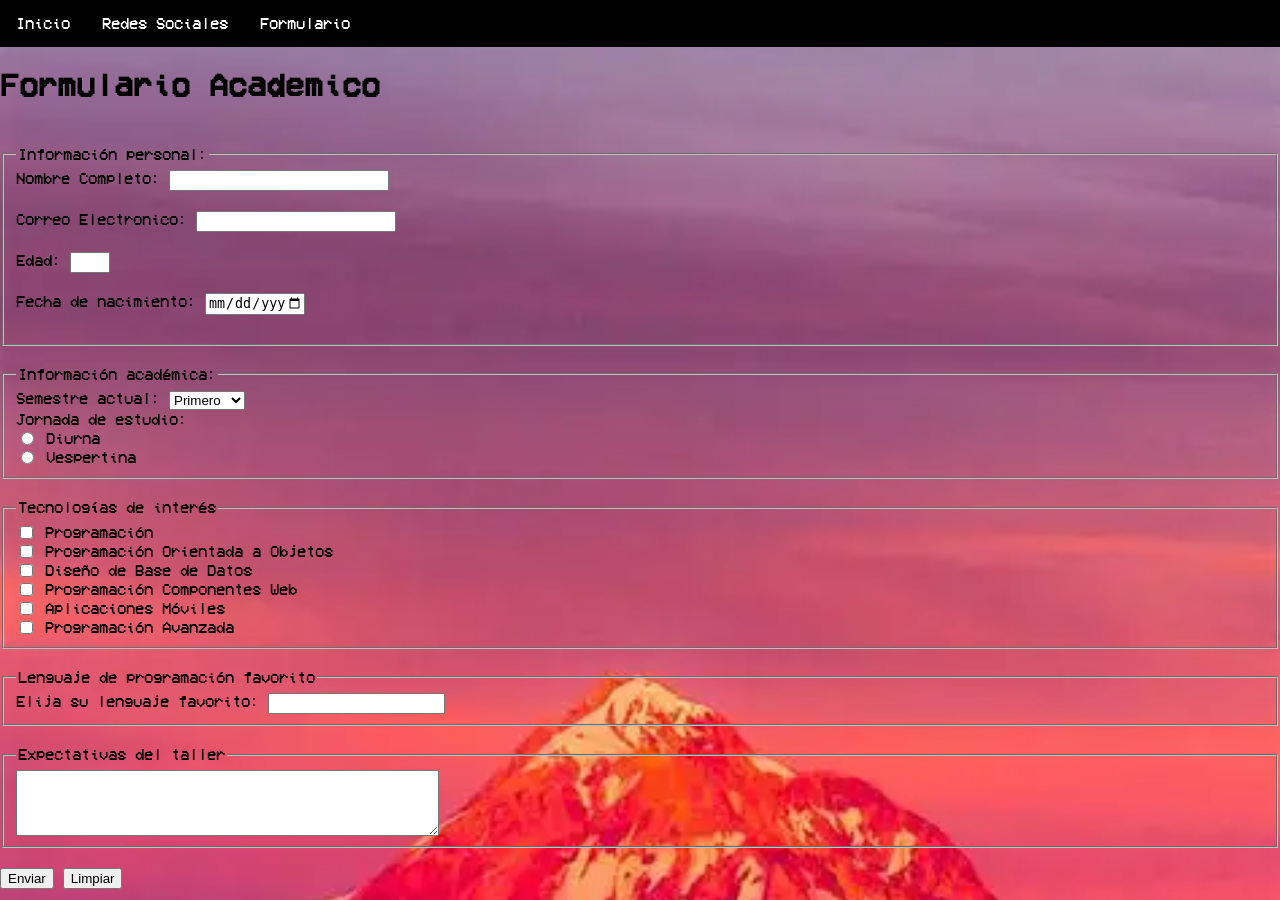
==== form.html @ 74aff5f9 "Me aburri" ====
<!DOCTYPE encoding="UTF-8" html>
<html lang="es">
  <head>
		<style>
      	@font-face {
					font-family: "VCR";
					src: url("res/fonts/vcr.ttf");
				}
				body {
					font-family: "VCR", sans-serif;
					background-image: url("res/img/bg.png");
					background-size: cover;
					background-repeat: repeat;
					margin: 0;
  				padding: 0;
					height: 100vh;
				}
      	ul {
					list-style-type: none;
					margin: 0;
					padding: 0;
					background-color: black;
					display: flex;
				}
				ul li a {
					display: block;
					color: white;
					padding: 14px 16px;
					text-decoration: none;
				}
				ul li a:hover {
					background-color: #333333;
				}
    </style>
  </head>

  <body>
		<ul>
			<li><a href="index.html">Inicio</a></li>
			<li><a href="socials.html">Redes Sociales</a></li>
			<li><a href="form.html">Formulario</a></li>
		</ul>

    <title>Formulario Academico</title>
    <h1>Formulario Academico</h1><br>

    <form action="index.html">
      <fieldset>
        <legend>Información personal:</legend>
        <label for="nombre">Nombre Completo:</label>
        <input type="text" id="nombre" name="nombre" style="width: 220px"><br><br>
        <label for="correo">Correo Electronico:</label>
        <input type="email" id="correo" name="correo" style="width: 200px"><br><br>
        <label for="edad">Edad:</label>
        <input type="number" id="edad" name="edad" style="width: 40px"><br><br>
        <label for="nacimiento">Fecha de nacimiento:</label>
        <input type="date" id="nacimiento" name="nacimiento" style="width: 100px"><br><br>
      </fieldset><br>

      <fieldset>
        <legend>Información académica:</legend>
        <label for="semestre">Semestre actual:</label>
        <select name="semestre" id="semestre">
          <option value="1">Primero</option>
          <option value="2">Segundo</option>
          <option value="3">Tercero</option>
          <option value="4">Cuarto</option>
          <option value="5">Quinto</option>
        </select><br>

        <label>Jornada de estudio:</label><br>
        <input type="radio" id="dia" name="dia_option" value="Diurna">
        <label for="dia">Diurna</label><br>
        <input type="radio" id="noche" name="noche_option" value="Vespertina">
        <label for="noche">Vespertina</label><br>
      </fieldset><br>

      <fieldset>
        <legend>Tecnologías de interés</legend>
        <input type="checkbox" id="opt1" name="opt1" value="Programación">
        <label for="opt1">Programación</label><br>
        <input type="checkbox" id="opt2" name="opt2" value="Programación Orientada a Objetos">
        <label for="opt2">Programación Orientada a Objetos</label><br>
        <input type="checkbox" id="opt3" name="opt3" value="Diseño de Base de Datos">
        <label for="opt3">Diseño de Base de Datos</label><br>
        <input type="checkbox" id="opt4" name="opt4" value="Programación Componentes Web">
        <label for="opt4">Programación Componentes Web</label><br>
        <input type="checkbox" id="opt5" name="opt5" value="Aplicaciones Móviles ">
        <label for="opt5">Aplicaciones Móviles </label><br>
        <input type="checkbox" id="opt6" name="opt6" value="Programación Avanzada">
        <label for="opt6">Programación Avanzada</label><br>
      </fieldset><br>

      <fieldset>
        <legend>Lenguaje de programación favorito</legend>
        <label for="lang">Elija su lenguaje favorito:</label>
        <input list="langs" name="lang" id="lang">
        <datalist id="langs">
          <option value="Java">
          <option value="Python">
          <option value="JavaScript">
          <option value="C#">
          <option value="C++">
          <option value="PHP">
          <option value="HTML">
        </datalist>
      </fieldset><br>

      <fieldset>
        <legend>Expectativas del taller</legend>
        <textarea id="expectativas" name="expectativas" rows="4" cols="50"></textarea>
      </fieldset><br>

      <input type="submit" value="Enviar">
      <input type="button" value="Limpiar">
    </form>
  </body>
</html>
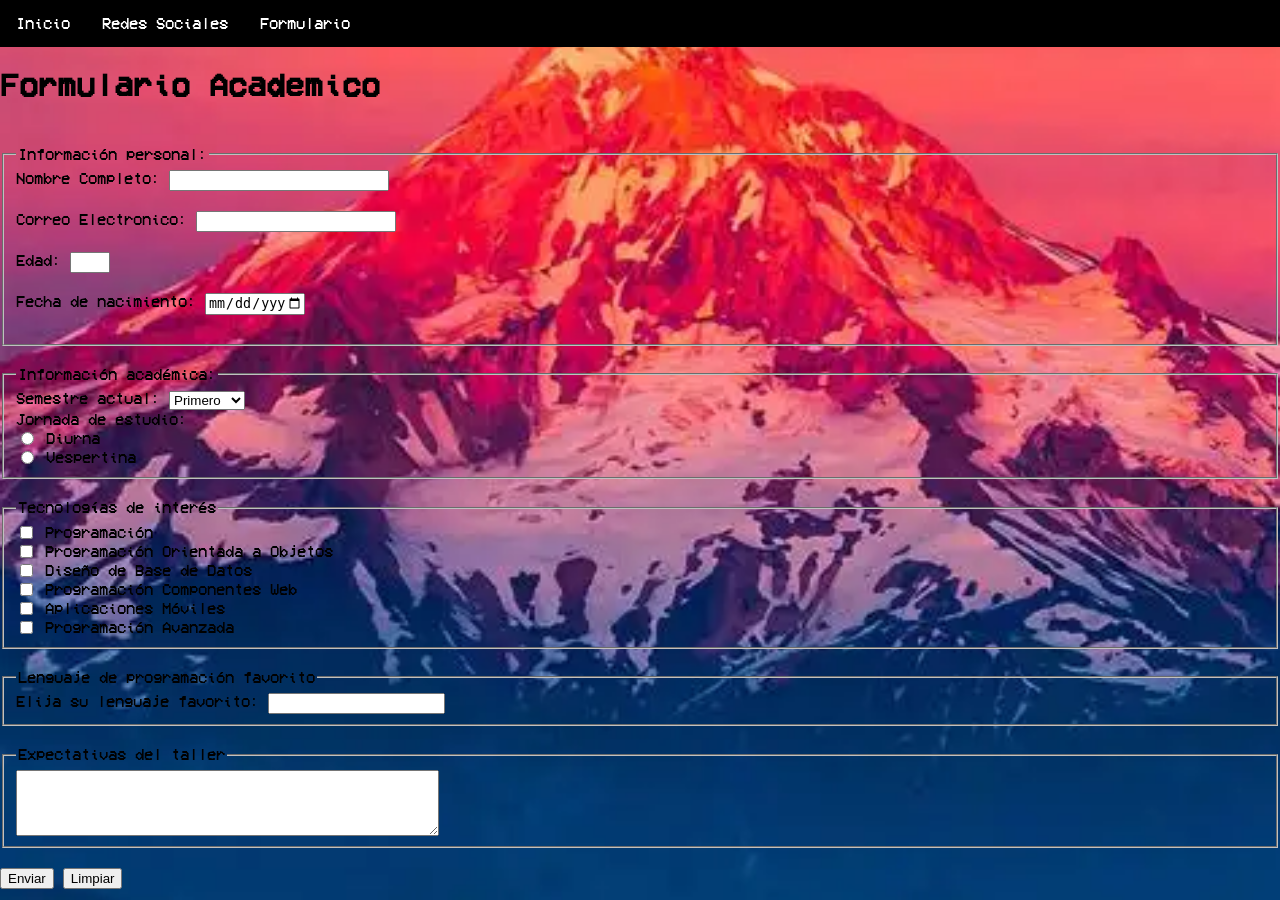
==== commit 3a683324: "Mejoras" ====
--- a/form.html
+++ b/form.html
@@ -1,37 +1,8 @@
 <!DOCTYPE encoding="UTF-8" html>
 <html lang="es">
   <head>
-		<style>
-      	@font-face {
-					font-family: "VCR";
-					src: url("res/fonts/vcr.ttf");
-				}
-				body {
-					font-family: "VCR", sans-serif;
-					background-image: url("res/img/bg.png");
-					background-size: cover;
-					background-repeat: repeat;
-					margin: 0;
-  				padding: 0;
-					height: 100vh;
-				}
-      	ul {
-					list-style-type: none;
-					margin: 0;
-					padding: 0;
-					background-color: black;
-					display: flex;
-				}
-				ul li a {
-					display: block;
-					color: white;
-					padding: 14px 16px;
-					text-decoration: none;
-				}
-				ul li a:hover {
-					background-color: #333333;
-				}
-    </style>
+		<link rel="stylesheet" href="css/base.css">
+		<link rel="stylesheet" href="css/texts.css">
   </head>
 
   <body>
--- a/css/base.css
+++ b/css/base.css
@@ -0,0 +1,40 @@
+/* El estilo base de toda la pagina */
+@font-face { /* Creamos un font personalizado */
+  font-family: "VCR";
+  src: url("../assets/vcr.ttf") format('truetype');
+  font-weight: normal;
+	font-style: normal;
+}
+
+body {
+  font-family: "VCR", "Calibri"; /* Si no existe VCR, usar Calibri */
+
+  /* Definir el fondo y su estilo */
+  background-image: url("../assets/bg.png");
+  background-size: cover;
+  background-repeat: repeat;
+  background-position: center;
+
+  /* Odio los margins y paddings automaticos */
+  margin: 0;
+  padding: 0;
+  height: 100vh;
+}
+
+/* Cosas para la barra de navegación */
+ul { /* La barra como tal */
+  list-style-type: none;
+  margin: 0;
+  padding: 0;
+  background-color: black;
+  display: flex;
+}
+ul li a { /* Opción */
+  display: block;
+  color: white;
+  padding: 14px 16px;
+  text-decoration: none;
+}
+ul li a:hover { /* Opción con cursor encima */
+  background-color: #333333;
+}
--- a/css/texts.css
+++ b/css/texts.css
@@ -0,0 +1,26 @@
+/* Todo esto son puras configuraciones de texto */
+/* Nada tan importante */
+.center {
+  color: #333333;
+  align-content: center;
+  text-align: center;
+}
+.center-bottom {
+  align-content: center;
+  text-align: center;
+}
+.center-title {
+  color: black;
+  text-align: center;
+  font-size: 26px;
+}
+.center-text {
+  color: black;
+  text-align: center;
+  font-size: 22px;
+}
+.links {
+  color :black;
+  text-align: center;
+  font-size: 32px;
+}
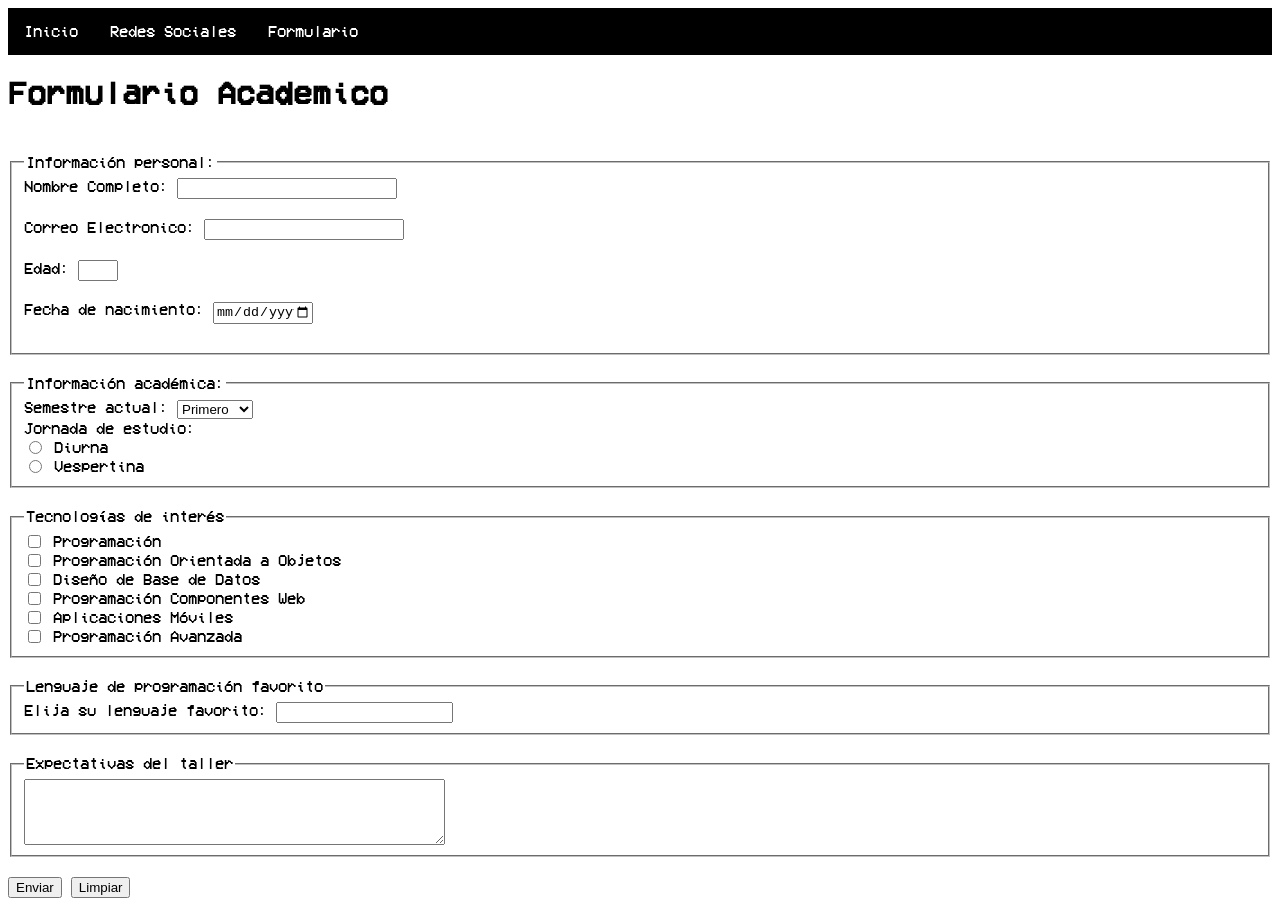
==== commit f488dcbb: "Icon & Otras Cosas" ====
--- a/form.html
+++ b/form.html
@@ -1,7 +1,8 @@
 <!DOCTYPE encoding="UTF-8" html>
 <html lang="es">
   <head>
-		<link rel="stylesheet" href="css/base.css">
+    <link rel="stylesheet" href="css/nav.css">
+		<link rel="stylesheet" href="css/form.css">
 		<link rel="stylesheet" href="css/texts.css">
   </head>
 
--- a/css/nav.css
+++ b/css/nav.css
@@ -0,0 +1,17 @@
+/* Cosas para la barra de navegación */
+ul { /* La barra como tal */
+  list-style-type: none;
+  margin: 0;
+  padding: 0;
+  background-color: black;
+  display: flex;
+}
+ul li a { /* Opción */
+  display: block;
+  color: white;
+  padding: 14px 16px;
+  text-decoration: none;
+}
+ul li a:hover { /* Opción con cursor encima */
+  background-color: #333333;
+}
--- a/css/form.css
+++ b/css/form.css
@@ -0,0 +1,11 @@
+/* El estilo del formulario */
+@font-face { /* Creamos un font personalizado */
+  font-family: "VCR";
+  src: url("../assets/vcr.ttf") format('truetype');
+  font-weight: normal;
+	font-style: normal;
+}
+
+body {
+  font-family: "VCR", "Calibri"; /* Si no existe VCR, usar Calibri */
+}
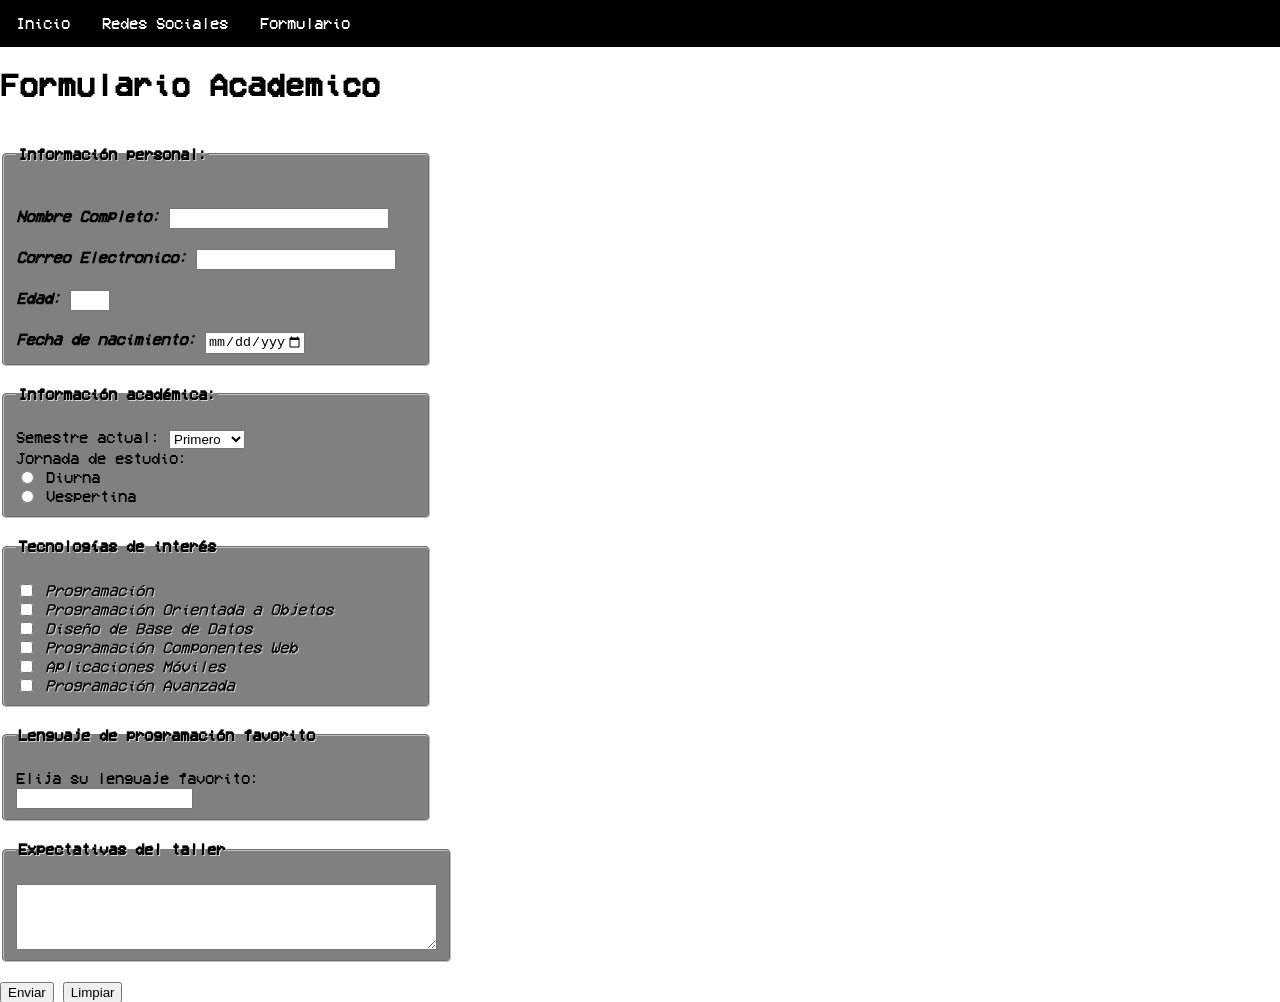
==== commit d118d971: "Estilo Formulario y Algunos Arreglos" ====
--- a/form.html
+++ b/form.html
@@ -4,6 +4,7 @@
     <link rel="stylesheet" href="css/nav.css">
 		<link rel="stylesheet" href="css/form.css">
 		<link rel="stylesheet" href="css/texts.css">
+    <link rel="icon" href="assets/icon.ico" type="image/x-icon">
   </head>
 
   <body>
@@ -17,21 +18,23 @@
     <h1>Formulario Academico</h1><br>
 
     <form action="index.html">
-      <fieldset>
-        <legend>Información personal:</legend>
-        <label for="nombre">Nombre Completo:</label>
+      <fieldset id="info_box">
+        <legend id="info_legend">Información personal:</legend><br><br>
+
+        <label for="nombre" id="nombre_label">Nombre Completo:</label>
         <input type="text" id="nombre" name="nombre" style="width: 220px"><br><br>
-        <label for="correo">Correo Electronico:</label>
+        <label for="correo" id="correo_label">Correo Electronico:</label>
         <input type="email" id="correo" name="correo" style="width: 200px"><br><br>
-        <label for="edad">Edad:</label>
+        <label for="edad" id="edad_label">Edad:</label>
         <input type="number" id="edad" name="edad" style="width: 40px"><br><br>
-        <label for="nacimiento">Fecha de nacimiento:</label>
-        <input type="date" id="nacimiento" name="nacimiento" style="width: 100px"><br><br>
+        <label for="nacimiento" id="nacimiento_label">Fecha de nacimiento:</label>
+        <input type="date" id="nacimiento" name="nacimiento" style="width: 100px"><br>
       </fieldset><br>
 
-      <fieldset>
-        <legend>Información académica:</legend>
-        <label for="semestre">Semestre actual:</label>
+      <fieldset id="acad_box">
+        <legend id="acad_legend">Información académica:</legend><br>
+
+        <label for="semestre" id="semestre_label">Semestre actual:</label>
         <select name="semestre" id="semestre">
           <option value="1">Primero</option>
           <option value="2">Segundo</option>
@@ -47,24 +50,26 @@
         <label for="noche">Vespertina</label><br>
       </fieldset><br>
 
-      <fieldset>
-        <legend>Tecnologías de interés</legend>
-        <input type="checkbox" id="opt1" name="opt1" value="Programación">
-        <label for="opt1">Programación</label><br>
+      <fieldset id="tec_box">
+        <legend id="tec_legend">Tecnologías de interés</legend><br>
+
+        <input type="checkbox" id="opt1" class="opt1" value="Programación">
+        <label for="opt1" class="text-general">Programación</label><br>
         <input type="checkbox" id="opt2" name="opt2" value="Programación Orientada a Objetos">
-        <label for="opt2">Programación Orientada a Objetos</label><br>
+        <label for="opt2" class="text-general">Programación Orientada a Objetos</label><br>
         <input type="checkbox" id="opt3" name="opt3" value="Diseño de Base de Datos">
-        <label for="opt3">Diseño de Base de Datos</label><br>
+        <label for="opt3" class="text-general">Diseño de Base de Datos</label><br>
         <input type="checkbox" id="opt4" name="opt4" value="Programación Componentes Web">
-        <label for="opt4">Programación Componentes Web</label><br>
+        <label for="opt4" class="text-general">Programación Componentes Web</label><br>
         <input type="checkbox" id="opt5" name="opt5" value="Aplicaciones Móviles ">
-        <label for="opt5">Aplicaciones Móviles </label><br>
+        <label for="opt5" class="text-general">Aplicaciones Móviles </label><br>
         <input type="checkbox" id="opt6" name="opt6" value="Programación Avanzada">
-        <label for="opt6">Programación Avanzada</label><br>
+        <label for="opt6" class="text-general">Programación Avanzada</label><br>
       </fieldset><br>
 
-      <fieldset>
-        <legend>Lenguaje de programación favorito</legend>
+      <fieldset id="lang_box">
+        <legend id="lang_legend">Lenguaje de programación favorito</legend><br>
+
         <label for="lang">Elija su lenguaje favorito:</label>
         <input list="langs" name="lang" id="lang">
         <datalist id="langs">
@@ -78,8 +83,8 @@
         </datalist>
       </fieldset><br>
 
-      <fieldset>
-        <legend>Expectativas del taller</legend>
+      <fieldset id="expectativas_box">
+        <legend id="expectativas_legend">Expectativas del taller</legend><br>
         <textarea id="expectativas" name="expectativas" rows="4" cols="50"></textarea>
       </fieldset><br>
 
--- a/css/form.css
+++ b/css/form.css
@@ -8,4 +8,98 @@
 
 body {
   font-family: "VCR", "Calibri"; /* Si no existe VCR, usar Calibri */
+
+  /* Definir el fondo y su estilo */
+  background-image: none;
+  align-content: center;
+
+  /* Odio los margins y paddings automaticos */
+  margin: 0;
+  padding: 0;
+  height: 100vh;
+}
+
+.text-general {
+  font-style: italic;
+  font-weight: normal;
+  text-shadow: 1px 1px lightgrey;
+}
+
+#info_legend {
+  font-weight: bold;
+  text-shadow: 1px 1px lightgrey;
+}
+
+#info_box {
+  border-radius: 5px 5px 5px 5px;
+  background: gray;
+  width: 400px;
+}
+
+#nombre_label {
+  font-weight: bolder;
+  font-style: italic;
+  font-size: 16px;
+}
+
+#correo_label {
+  font-weight: bolder;
+  font-style: italic;
+  font-size: 16px;
+}
+
+#edad_label {
+  font-weight: bolder;
+  font-style: italic;
+  font-size: 16px;
+}
+
+#nacimiento_label {
+  font-weight: bolder;
+  font-style: italic;
+  font-size: 16px;
+}
+
+#acad_box {
+  border-radius: 5px 5px 5px 5px;
+  background: gray;
+  width: 400px;
+}
+
+#acad_legend {
+  font-weight: bold;
+  text-shadow: 1px 1px lightgrey;
+}
+
+#tec_legend {
+  font-weight: bold;
+  text-shadow: 1px 1px lightgrey;
+}
+
+#tec_box {
+  border-radius: 5px 5px 5px 5px;
+  background: gray;
+  width: 400px;
+}
+
+#lang_legend {
+  font-weight: bold;
+  text-shadow: 1px 1px lightgrey;
+}
+
+#lang_box {
+  border-radius: 5px 5px 5px 5px;
+  background: gray;
+  width: 400px;
+}
+
+#expectativas_legend {
+  font-weight: bold;
+  text-shadow: 1px 1px lightgrey;
+}
+
+#expectativas_box {
+  border-radius: 5px 5px 5px 5px;
+  background: gray;
+  width: 375px;
 }
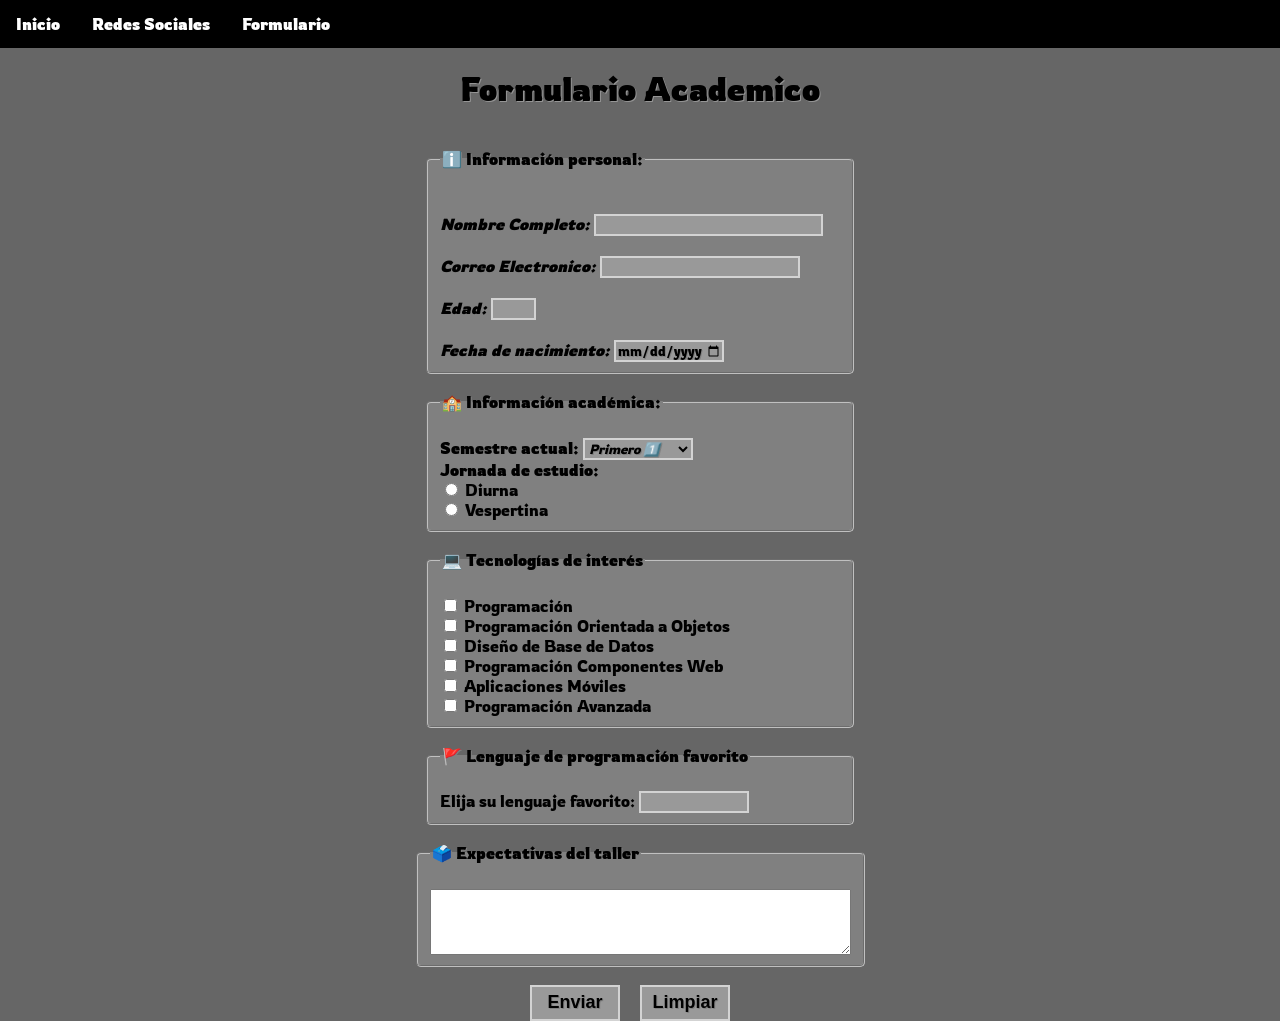
==== commit 8011c393: "Formulario Final" ====
--- a/form.html
+++ b/form.html
@@ -3,75 +3,81 @@
   <head>
     <link rel="stylesheet" href="css/nav.css">
 		<link rel="stylesheet" href="css/form.css">
-		<link rel="stylesheet" href="css/texts.css">
     <link rel="icon" href="assets/icon.ico" type="image/x-icon">
+
+    <link rel="preconnect" href="https://fonts.googleapis.com">
+    <link rel="preconnect" href="https://fonts.gstatic.com" crossorigin>
+    <link href="https://fonts.googleapis.com/css2?family=Rowdies:wght@300;400;700&display=swap" rel="stylesheet">
+
+    <title>Formulario Academico</title>
   </head>
 
   <body>
-		<ul>
+		<ul class="rowdies-bold">
 			<li><a href="index.html">Inicio</a></li>
 			<li><a href="socials.html">Redes Sociales</a></li>
 			<li><a href="form.html">Formulario</a></li>
 		</ul>
 
-    <title>Formulario Academico</title>
-    <h1>Formulario Academico</h1><br>
+    <div>
+      <h1 class="rowdies-bold">Formulario Academico</h1><br>
+    </div>
 
     <form action="index.html">
-      <fieldset id="info_box">
-        <legend id="info_legend">Información personal:</legend><br><br>
+      <fieldset id="info_box" class="rowdies-bold">
+        <legend id="info_legend" class="rowdies-bold">Información personal:</legend><br><br>
 
         <label for="nombre" id="nombre_label">Nombre Completo:</label>
-        <input type="text" id="nombre" name="nombre" style="width: 220px"><br><br>
+        <input type="text" id="nombre" name="nombre" style="width: 229px" class="rowdies-regular"><br><br>
         <label for="correo" id="correo_label">Correo Electronico:</label>
-        <input type="email" id="correo" name="correo" style="width: 200px"><br><br>
+        <input type="email" id="correo" name="correo" style="width: 200px" class="rowdies-regular"><br><br>
         <label for="edad" id="edad_label">Edad:</label>
-        <input type="number" id="edad" name="edad" style="width: 40px"><br><br>
+        <input type="number" id="edad" name="edad" style="width: 45px" class="rowdies-regular"><br><br>
         <label for="nacimiento" id="nacimiento_label">Fecha de nacimiento:</label>
-        <input type="date" id="nacimiento" name="nacimiento" style="width: 100px"><br>
+        <input type="date" id="nacimiento" name="nacimiento" style="width: 110px" class="rowdies-regular"><br>
       </fieldset><br>
 
-      <fieldset id="acad_box">
-        <legend id="acad_legend">Información académica:</legend><br>
+      <fieldset id="acad_box" class="rowdies-bold">
+        <legend id="acad_legend" class="rowdies-bold">Información académica:</legend><br>
 
-        <label for="semestre" id="semestre_label">Semestre actual:</label>
-        <select name="semestre" id="semestre">
-          <option value="1">Primero</option>
-          <option value="2">Segundo</option>
-          <option value="3">Tercero</option>
-          <option value="4">Cuarto</option>
-          <option value="5">Quinto</option>
+        <label for="semestre" id="semestre_label" class="rowdies-bold">Semestre actual:</label>
+        <select name="semestre" id="semestre" class="rowdies-regular">
+          <option value="1">Primero 1️⃣</option>
+          <option value="2">Segundo 2️⃣</option>
+          <option value="3">Tercero 3️⃣</option>
+          <option value="4">Cuarto 4️⃣</option>
+          <option value="5">Quinto 5️⃣</option>
         </select><br>
 
-        <label>Jornada de estudio:</label><br>
+        <label class="rowdies-bold">Jornada de estudio:</label><br>
         <input type="radio" id="dia" name="dia_option" value="Diurna">
-        <label for="dia">Diurna</label><br>
+        <label for="dia" class="rowdies-regular">Diurna</label><br>
         <input type="radio" id="noche" name="noche_option" value="Vespertina">
-        <label for="noche">Vespertina</label><br>
+        <label for="noche" class="rowdies-regular">Vespertina</label><br>
       </fieldset><br>
 
-      <fieldset id="tec_box">
-        <legend id="tec_legend">Tecnologías de interés</legend><br>
+      <fieldset id="tec_box" class="rowdies-bold">
+        <legend id="tec_legend" class="rowdies-bold">Tecnologías de interés</legend><br>
 
         <input type="checkbox" id="opt1" class="opt1" value="Programación">
-        <label for="opt1" class="text-general">Programación</label><br>
+        <label for="opt1" class="rowdies-regular">Programación</label><br>
         <input type="checkbox" id="opt2" name="opt2" value="Programación Orientada a Objetos">
-        <label for="opt2" class="text-general">Programación Orientada a Objetos</label><br>
+        <label for="opt2" class="rowdies-regular">Programación Orientada a Objetos</label><br>
         <input type="checkbox" id="opt3" name="opt3" value="Diseño de Base de Datos">
-        <label for="opt3" class="text-general">Diseño de Base de Datos</label><br>
+        <label for="opt3" class="rowdies-regular">Diseño de Base de Datos</label><br>
         <input type="checkbox" id="opt4" name="opt4" value="Programación Componentes Web">
-        <label for="opt4" class="text-general">Programación Componentes Web</label><br>
+        <label for="opt4" class="rowdies-regular">Programación Componentes Web</label><br>
         <input type="checkbox" id="opt5" name="opt5" value="Aplicaciones Móviles ">
-        <label for="opt5" class="text-general">Aplicaciones Móviles </label><br>
+        <label for="opt5" class="rowdies-regular">Aplicaciones Móviles </label><br>
         <input type="checkbox" id="opt6" name="opt6" value="Programación Avanzada">
-        <label for="opt6" class="text-general">Programación Avanzada</label><br>
+        <label for="opt6" class="rowdies-regular">Programación Avanzada</label><br>
       </fieldset><br>
 
-      <fieldset id="lang_box">
-        <legend id="lang_legend">Lenguaje de programación favorito</legend><br>
+      <fieldset id="lang_box" class="rowdies-bold">
+        <legend id="lang_legend" class="rowdies-bold">Lenguaje de programación favorito</legend><br>
 
-        <label for="lang">Elija su lenguaje favorito:</label>
-        <input list="langs" name="lang" id="lang">
+        <label for="langs" class="rowdies-regular">Elija su lenguaje favorito:</label>
+        <input list="langs" name="lang" id="lang" style="width: 110px" class="rowdies-light">
         <datalist id="langs">
           <option value="Java">
           <option value="Python">
@@ -83,13 +89,15 @@
         </datalist>
       </fieldset><br>
 
-      <fieldset id="expectativas_box">
-        <legend id="expectativas_legend">Expectativas del taller</legend><br>
+      <fieldset id="expectativas_box" class="rowdies-bold">
+        <legend id="expectativas_legend" class="rowdies-bold">Expectativas del taller</legend><br>
         <textarea id="expectativas" name="expectativas" rows="4" cols="50"></textarea>
       </fieldset><br>
 
-      <input type="submit" value="Enviar">
-      <input type="button" value="Limpiar">
+      <div id="buttons_div" class="rowdies-bold">
+        <input type="submit" id="button_enviar" value="Enviar">
+        <input type="button" id="button_limpiar" value="Limpiar">
+      </div>
     </form>
   </body>
 </html>
--- a/css/form.css
+++ b/css/form.css
@@ -1,17 +1,35 @@
 /* El estilo del formulario */
-@font-face { /* Creamos un font personalizado */
-  font-family: "VCR";
-  src: url("../assets/vcr.ttf") format('truetype');
-  font-weight: normal;
-	font-style: normal;
+
+/* Clases de la fuente de Google Fonts */
+.rowdies-light {
+  font-family: "Rowdies", sans-serif;
+  font-weight: 300;
+  font-style: normal;
+}
+
+.rowdies-regular {
+  font-family: "Rowdies", sans-serif;
+  font-weight: 400;
+  font-style: normal;
+}
+
+.rowdies-bold {
+  font-family: "Rowdies", sans-serif;
+  font-weight: 700;
+  font-style: normal;
+}
+
+h1 {
+  text-shadow: 1px 1px #959595;
+
+  /* Centrar todo horizontalmente */
+  justify-content: center;
+  display: flex;
 }
 
 body {
-  font-family: "VCR", "Calibri"; /* Si no existe VCR, usar Calibri */
-
   /* Definir el fondo y su estilo */
-  background-image: none;
-  align-content: center;
+  background-color: #666666;
 
   /* Odio los margins y paddings automaticos */
   margin: 0;
@@ -19,15 +37,21 @@
   height: 100vh;
 }
 
-.text-general {
+.text-general { /* Hago que todo los textos esten en italico y normales con una sombra de 1x1 gris claro*/
   font-style: italic;
-  font-weight: normal;
-  text-shadow: 1px 1px lightgrey;
+  font-weight: bold;
+  text-shadow: 1px 1px gray;
 }
+
+/* Estilo de cajas */
 
 #info_legend {
   font-weight: bold;
-  text-shadow: 1px 1px lightgrey;
+  text-shadow: 1px 1px gray;
+}
+
+#info_legend::before {
+  content: "ℹ️ "
 }
 
 #info_box {
@@ -55,9 +79,19 @@
 }
 
 #nacimiento_label {
+  text-shadow: 1px 1px gray;
   font-weight: bolder;
   font-style: italic;
   font-size: 16px;
+}
+
+#acad_legend {
+  font-weight: bold;
+  text-shadow: 1px 1px gray;
+}
+
+#acad_legend::before {
+  content: "🏫 "
 }
 
 #acad_box {
@@ -66,14 +100,19 @@
   width: 400px;
 }
 
-#acad_legend {
-  font-weight: bold;
-  text-shadow: 1px 1px lightgrey;
+#semestre {
+  width: 110px;
+  font-style: italic;
+  text-shadow: 1px 1px gray;
 }
 
 #tec_legend {
   font-weight: bold;
-  text-shadow: 1px 1px lightgrey;
+  text-shadow: 1px 1px gray;
+}
+
+#tec_legend::before {
+  content: "💻 "
 }
 
 #tec_box {
@@ -84,7 +123,11 @@
 
 #lang_legend {
   font-weight: bold;
-  text-shadow: 1px 1px lightgrey;
+  text-shadow: 1px 1px gray;
+}
+
+#lang_legend::before {
+  content: "🚩 "
 }
 
 #lang_box {
@@ -93,13 +136,62 @@
   width: 400px;
 }
 
+#lang {
+  text-shadow: 1px 1px gray;
+}
+
 #expectativas_legend {
   font-weight: bold;
-  text-shadow: 1px 1px lightgrey;
+  text-shadow: 1px 1px gray;
+}
+
+#expectativas_legend::before {
+  content: "🗳️ "
 }
 
 #expectativas_box {
   border-radius: 5px 5px 5px 5px;
   background: gray;
   width: 375px;
+}
+
+/* Para mantener el orden, pondre todo lo que modifique los campos aqui. */
+
+fieldset {
+  font-weight: bolder;
+  text-shadow: 1px 1px gray;
+
+  /* Aunque tenga el margin general en 0, esto de alguna manera centra los fieldset */
+  margin: auto;
+}
+
+legend {
+  font-weight: bolder;
+  text-shadow: 1px 1px gray;
+}
+
+select, datalist, input { /* Descubri que puedo usar commas y juntar varias clases en una */
+  border: 2px solid lightgrey;
+  text-shadow: 1px 1px gray;
+  background: #999999;
+  font-weight: bolder;
+}
+
+#button_enviar, #button_limpiar {
+  margin-right: 20px; /* Les damos una separación a los botones */
+
+  /* Hacemos mas grandes los botones */
+  font-size: large;
+  height: 2em; /* #em significa que sea 5 veces mas grande */
+  width: 5em;
+}
+
+#buttons_div {
+  display: flex;
+  align-items: center;
+  justify-content: center;
+}
+
+select:hover, select:focus, datalist:hover, datalist:focus, input:hover, input:focus, input:checked {
+  background: #888888;
 }
